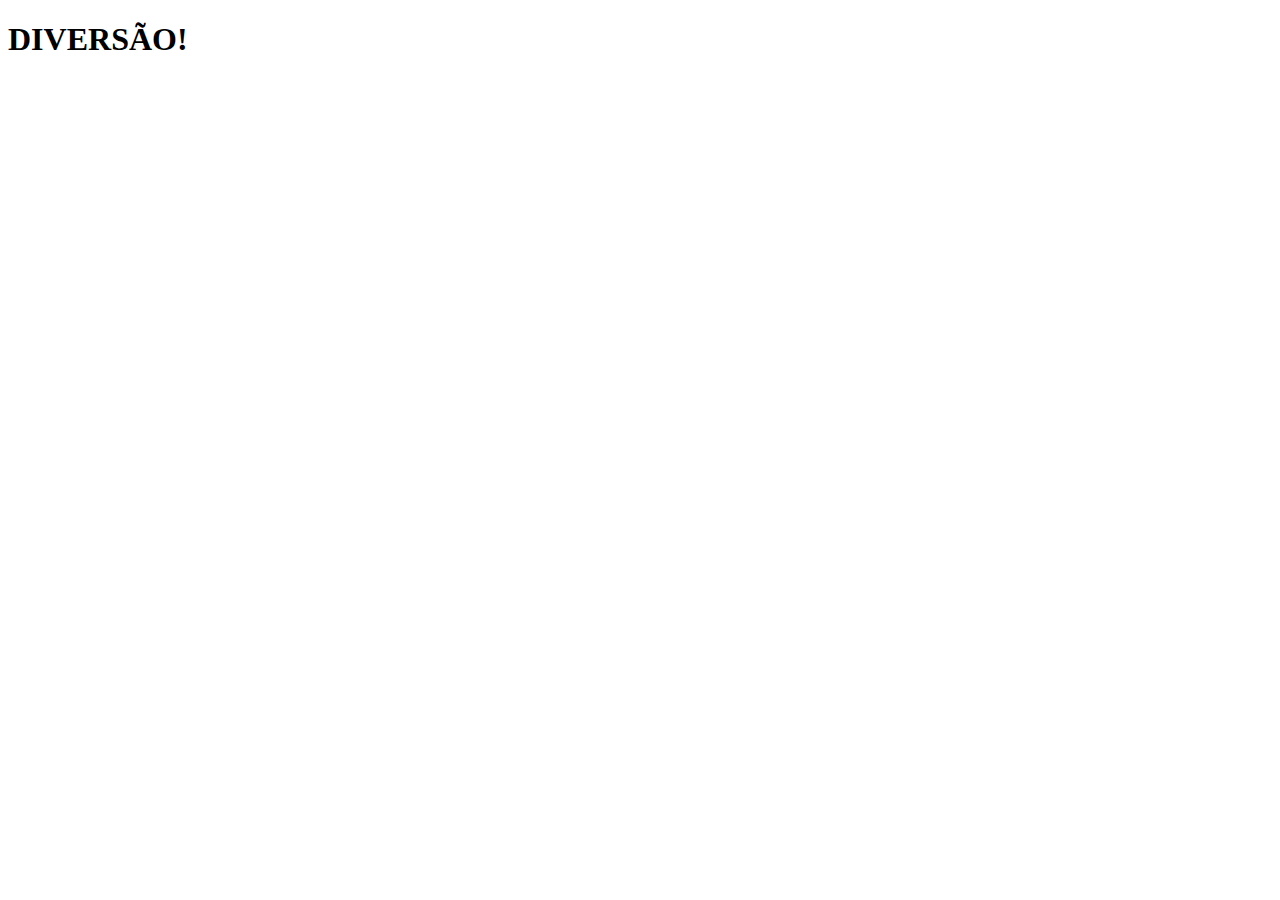
==== index.html @ a2985c76 "TESTE" ====
<!DOCTYPE html>
<html lang="en">

<head>
    <meta charset="UTF-8">
    <meta http-equiv="X-UA-Compatible" content="IE=edge">
    <meta name="viewport" content="width=device-width, initial-scale=1.0">
    <title>Alegria</title>
</head>

<body>
    <h1>DIVERSÃO!</h1>
</body>

</html>
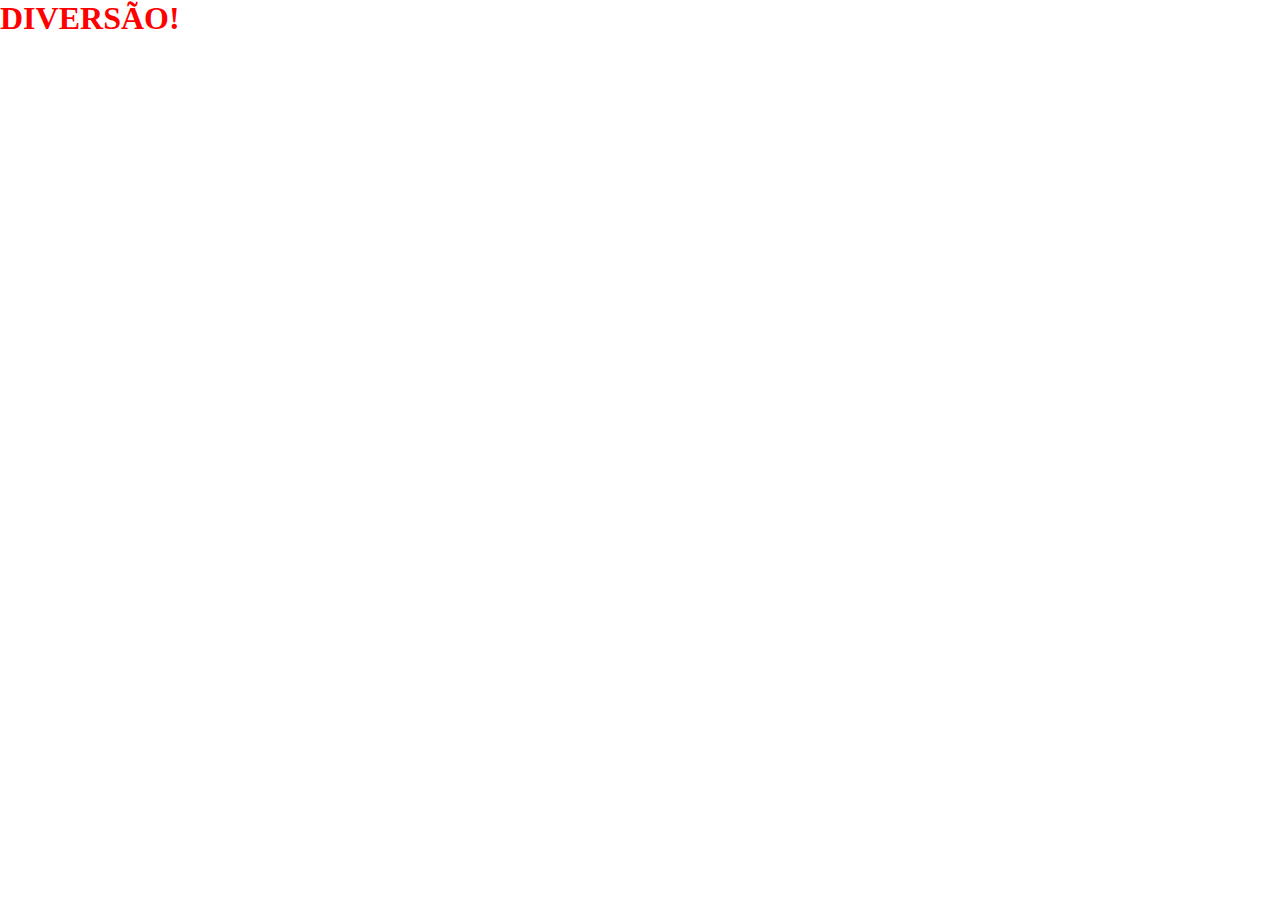
==== commit b3e3a9da: "estrutura" ====
--- a/index.html
+++ b/index.html
@@ -1,10 +1,11 @@
 <!DOCTYPE html>
-<html lang="en">
+<html lang="pt-br">
 
 <head>
     <meta charset="UTF-8">
     <meta http-equiv="X-UA-Compatible" content="IE=edge">
     <meta name="viewport" content="width=device-width, initial-scale=1.0">
+    <link rel="stylesheet" href="/public/style.css">
     <title>Alegria</title>
 </head>
 
--- a/public/style.css
+++ b/public/style.css
@@ -0,0 +1,8 @@
+* {
+    padding: 0;
+    margin: 0;
+}
+
+h1 {
+    color: red;
+}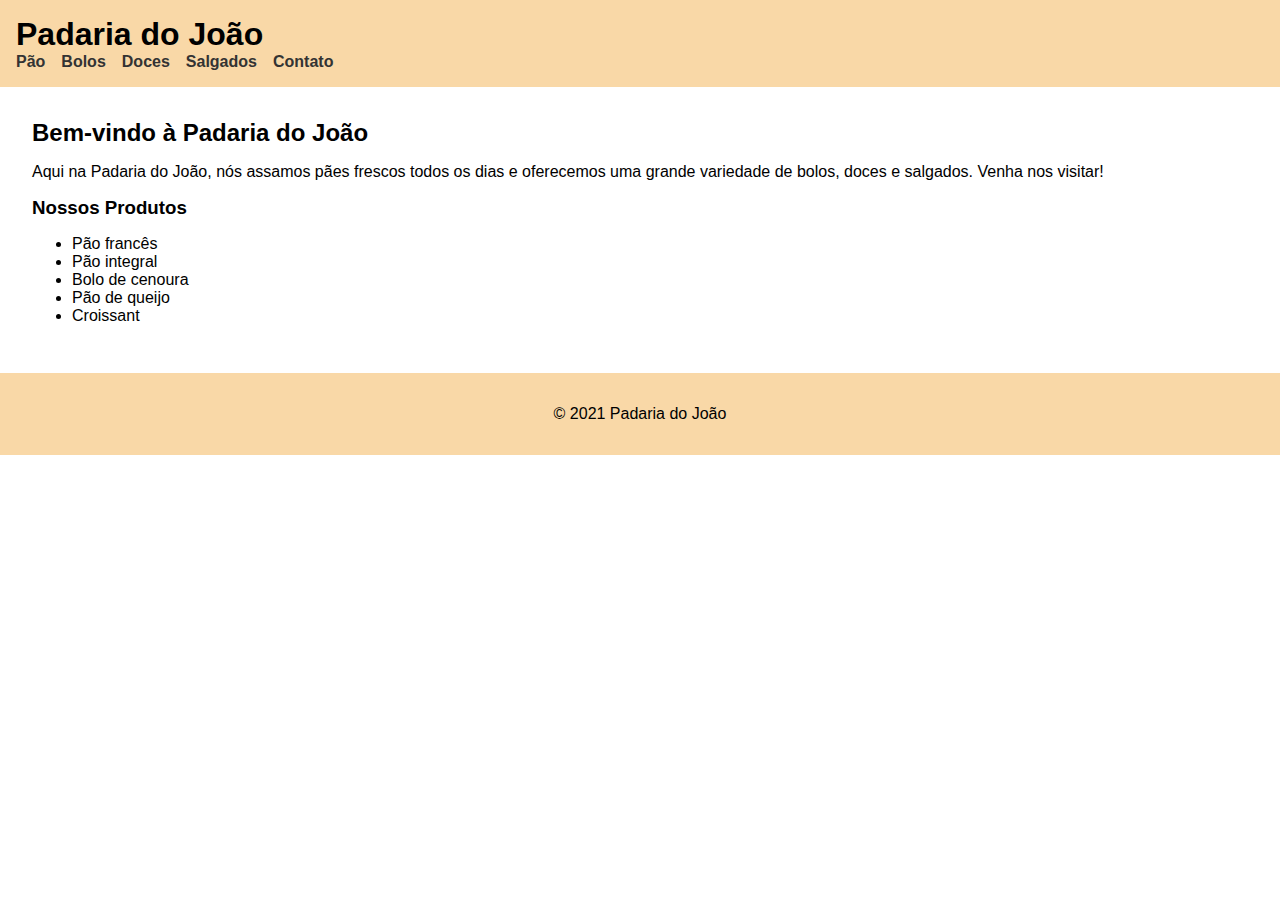
==== commit 8c9dffcf: "teste-domain" ====
--- a/index.html
+++ b/index.html
@@ -1,16 +1,40 @@
 <!DOCTYPE html>
-<html lang="pt-br">
+<html>
 
 <head>
-    <meta charset="UTF-8">
-    <meta http-equiv="X-UA-Compatible" content="IE=edge">
-    <meta name="viewport" content="width=device-width, initial-scale=1.0">
-    <link rel="stylesheet" href="/public/style.css">
-    <title>Alegria</title>
+    <title>Padaria do João</title>
+    <link rel="stylesheet" href="public/style.css">
 </head>
 
 <body>
-    <h1>DIVERSÃO!</h1>
+    <header>
+        <h1>Padaria do João</h1>
+        <nav>
+            <ul>
+                <li><a href="#">Pão</a></li>
+                <li><a href="#">Bolos</a></li>
+                <li><a href="#">Doces</a></li>
+                <li><a href="#">Salgados</a></li>
+                <li><a href="#">Contato</a></li>
+            </ul>
+        </nav>
+    </header>
+    <main>
+        <h2>Bem-vindo à Padaria do João</h2>
+        <p>Aqui na Padaria do João, nós assamos pães frescos todos os dias e oferecemos uma grande variedade de bolos,
+            doces e salgados. Venha nos visitar!</p>
+        <h3>Nossos Produtos</h3>
+        <ul>
+            <li>Pão francês</li>
+            <li>Pão integral</li>
+            <li>Bolo de cenoura</li>
+            <li>Pão de queijo</li>
+            <li>Croissant</li>
+        </ul>
+    </main>
+    <footer>
+        <p>&copy; 2021 Padaria do João</p>
+    </footer>
 </body>
 
 </html>--- a/public/style.css
+++ b/public/style.css
@@ -1,8 +1,42 @@
-* {
+body {
+    margin: 0;
+    font-family: sans-serif;
+}
+
+header {
+    background-color: #F9D8A7;
+    padding: 1rem;
+}
+
+nav ul {
+    margin: 0;
     padding: 0;
+    list-style: none;
+    display: flex;
+}
+
+nav li {
+    margin-right: 1rem;
+}
+
+nav a {
+    text-decoration: none;
+    color: #333;
+    font-weight: bold;
+}
+
+main {
+    padding: 2rem;
+}
+
+h1,
+h2,
+h3 {
     margin: 0;
 }
 
-h1 {
-    color: red;
+footer {
+    background-color: #F9D8A7;
+    padding: 1rem;
+    text-align: center;
 }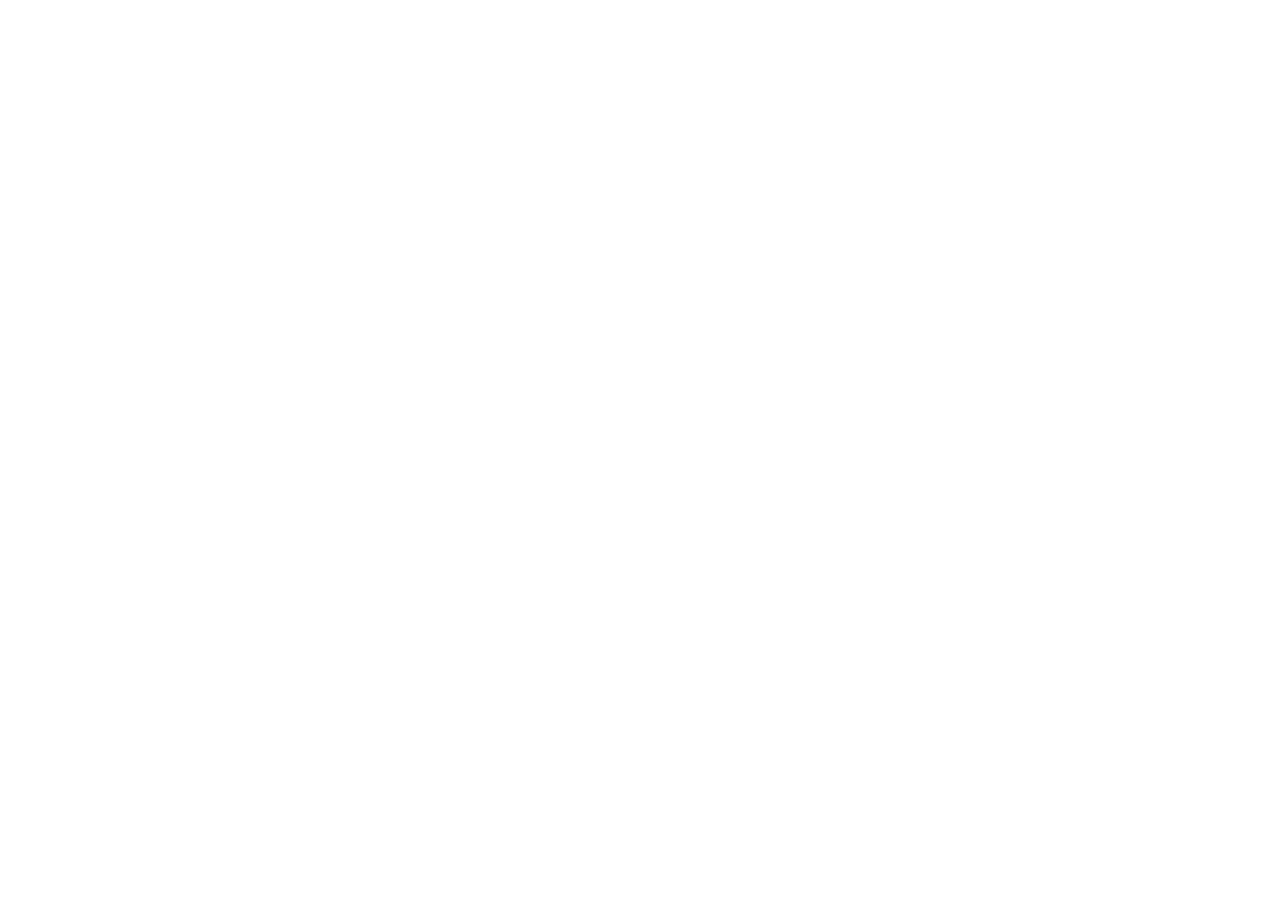
==== commit 535e4a00: "commit" ====
--- a/index.html
+++ b/index.html
@@ -1,40 +1,18 @@
 <!DOCTYPE html>
 <html>
+<head>
+  <link rel="stylesheet" type="text/css" href="styles.css">
+</head>
+<body>
+  <div class="container">
+    <div id="garrafa" class="garrafa">
+      <div class="bottle"></div>
+      <div class="neck"></div>
+      <div class="cap"></div>
+    </div>
+    <div class="glass"></div>
+  </div>
 
-<head>
-    <title>Padaria do João</title>
-    <link rel="stylesheet" href="public/style.css">
-</head>
-
-<body>
-    <header>
-        <h1>Padaria do João</h1>
-        <nav>
-            <ul>
-                <li><a href="#">Pão</a></li>
-                <li><a href="#">Bolos</a></li>
-                <li><a href="#">Doces</a></li>
-                <li><a href="#">Salgados</a></li>
-                <li><a href="#">Contato</a></li>
-            </ul>
-        </nav>
-    </header>
-    <main>
-        <h2>Bem-vindo à Padaria do João</h2>
-        <p>Aqui na Padaria do João, nós assamos pães frescos todos os dias e oferecemos uma grande variedade de bolos,
-            doces e salgados. Venha nos visitar!</p>
-        <h3>Nossos Produtos</h3>
-        <ul>
-            <li>Pão francês</li>
-            <li>Pão integral</li>
-            <li>Bolo de cenoura</li>
-            <li>Pão de queijo</li>
-            <li>Croissant</li>
-        </ul>
-    </main>
-    <footer>
-        <p>&copy; 2021 Padaria do João</p>
-    </footer>
+  <script src="script.js"></script>
 </body>
-
 </html>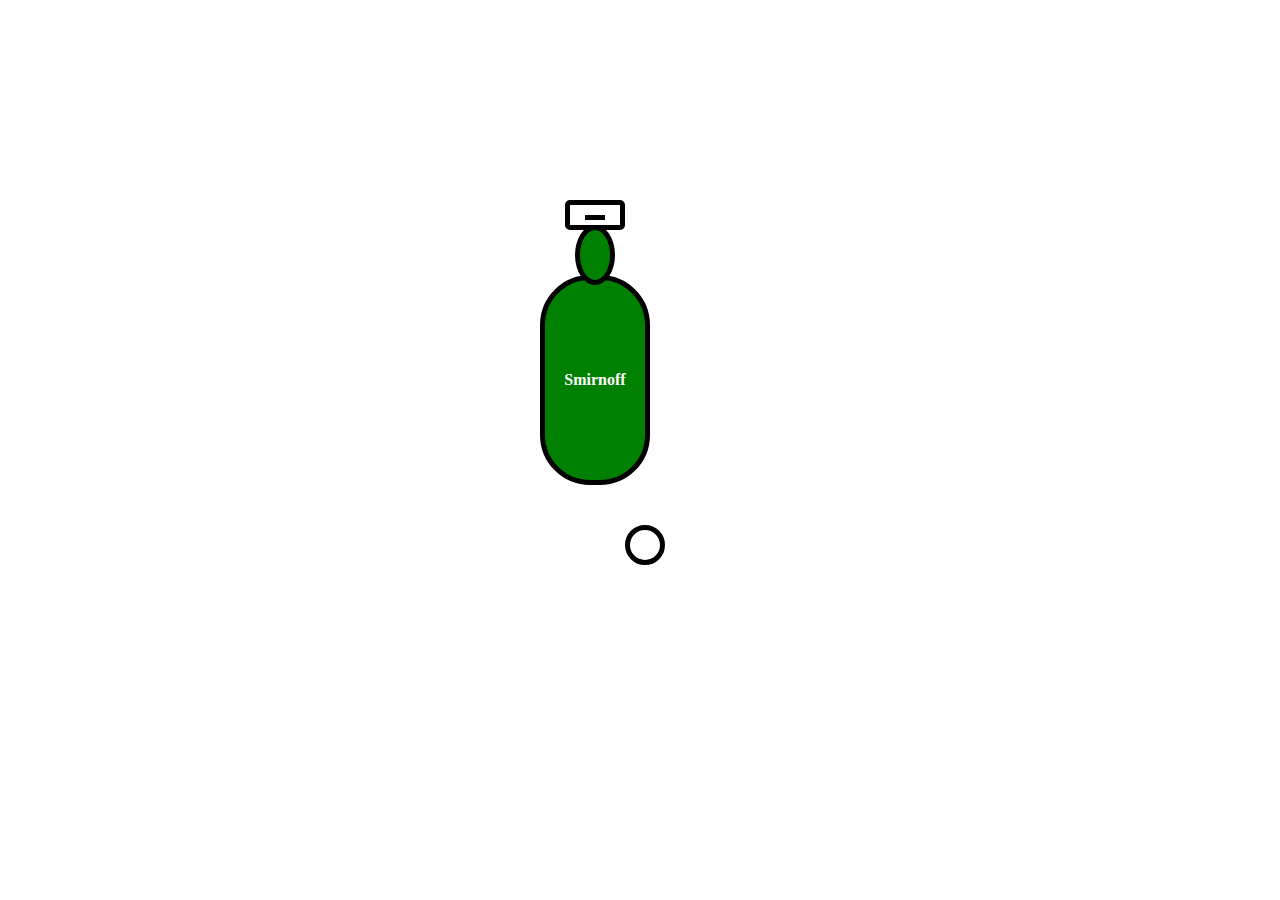
==== commit a9feb7ce: "Update index.html" ====
--- a/index.html
+++ b/index.html
@@ -1,7 +1,7 @@
 <!DOCTYPE html>
 <html>
 <head>
-  <link rel="stylesheet" type="text/css" href="styles.css">
+  <link rel="stylesheet" type="text/css" href="public/style.css">
 </head>
 <body>
   <div class="container">
@@ -13,6 +13,6 @@
     <div class="glass"></div>
   </div>
 
-  <script src="script.js"></script>
+  <script src="private/js/script.js"></script>
 </body>
-</html>+</html>
--- a/public/style.css
+++ b/public/style.css
@@ -0,0 +1,98 @@
+body {
+    display: flex;
+    justify-content: center;
+    align-items: center;
+    height: 100vh;
+    margin: 0;
+  }
+  
+  .garrafa {
+    position: relative;
+    animation: mover 6s infinite;
+  }
+  
+  .bottle {
+    width: 100px;
+    height: 200px;
+    border-radius: 50px;
+    border: 5px solid black;
+    background-color: green;
+    position: relative;
+    cursor: pointer;
+  }
+  
+  .neck {
+    width: 30px;
+    height: 50px;
+    border-radius: 50%;
+    border: 5px solid black;
+    background-color: green;
+    position: absolute;
+    top: -50px;
+    left: 35px;
+  }
+  
+  .cap {
+    width: 50px;
+    height: 20px;
+    border-radius: 5px;
+    border: 5px solid black;
+    background-color: white;
+    position: absolute;
+    top: -75px;
+    left: 25px;
+  }
+  
+  .cap:before {
+    content: "";
+    display: block;
+    width: 20px;
+    height: 5px;
+    background-color: black;
+    position: absolute;
+    top: 10px;
+    left: 15px;
+  }
+  
+  .bottle:before {
+    content: "Smirnoff";
+    position: absolute;
+    top: 50%;
+    left: 50%;
+    transform: translate(-50%, -50%);
+    font-size: 16px;
+    font-weight: bold;
+    color: white;
+  }
+  
+  .glass {
+    width: 30px;
+    height: 30px;
+    border-radius: 50%;
+    border: 5px solid black;
+    background-color: white;
+    position: absolute;
+    top: 250px;
+    left: 85px;
+    transition: all 0.5s;
+  }
+  
+  .container {
+    position: relative;
+    width: 200px;
+    height: 350px;
+    margin: 50px auto;
+  }
+  
+  @keyframes mover {
+    0% {
+      transform: translate(-50%, -50%) rotate(0deg);
+    }
+    50% {
+      transform: translate(-50%, -50%) rotate(180deg);
+    }
+    100% {
+      transform: translate(-50%, -50%) rotate(360deg);
+    }
+  }
+  